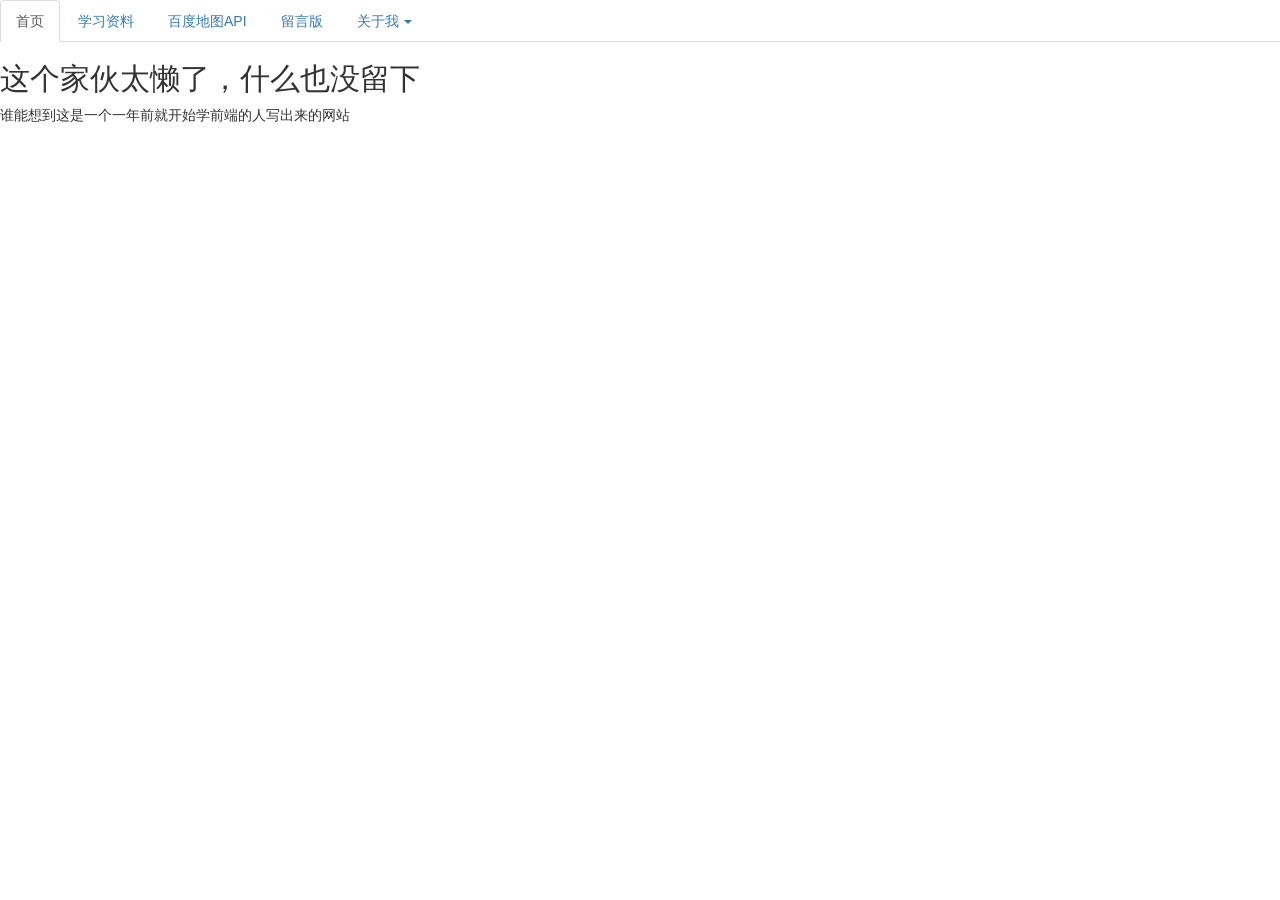
==== index.html @ 40639a3f "Update index.html" ====
<!DOCTYPE html>
<html lang="en">

<head>
    <meta charset="utf-8">
    <title>tangchaobaba</title>
    <meta name="viewport" content="width=device-width, initial-scale=1.0">
    <meta name="description" content="It's a website about a giser">
    <meta name="author" content="Tangchao">
    <link rel=stylesheet href="css/bootstrap.min.css">
    <link rel="stylesheet" href="css/tellme.css">
    <script type="text/javascript" src="https://api.map.baidu.com/api?v=2.0&ak=4rO57EQQC4syxIYUXIH1W4p6F9qWPYB0"></script>

</head>

<body>
    <ul id="myTab" class="nav nav-tabs">
        <li class="active">
            <a href="#home" data-toggle="tab">首页</a>
        </li>
        <li><a href="#documents" data-toggle="tab">学习资料</a></li>
        <li><a href="#map" data-toggle="tab">百度地图API</a></li>
        <li><a href="#tellme" data-toggle="tab">留言版</a></li>
        <li class="dropdown">
            <a href="#" id="myTabDrop1" class="dropdown-toggle" data-toggle="dropdown">关于我 <b class="caret"></b>
		</a>
            <ul class="dropdown-menu" role="menu" aria-labelledby="myTabDrop1">
                <li><a href="#education" tabindex="-1" data-toggle="tab">
                教育经历</a>
                </li>
                <li><a href="#interests" tabindex="-1" data-toggle="tab">
				学习兴趣</a>
                </li>
                <li><a href="#community" tabindex="-1" data-toggle="tab">
                社交软件</a>
                </li>
            </ul>
        </li>
    </ul>
    <div id="myTabContent" class="tab-content">
        <div class="tab-pane fade in active" id="home">
            <h2>这个家伙太懒了，什么也没留下</h2>
            <p>谁能想到这是一个一年前就开始学前端的人写出来的网站</p>
        </div>
        <div class="tab-pane fade" id="documents">
            <h4><a href="Study%2520Note/C%20Study%20Note.md">* C语言学习笔记</a></h4>
            <h4><a href="Study%2520Note/Unix%20Programming.md">* Unix学习笔记</a></h4>
            <h4><a href="Study%2520Note/IDL%20%E5%B8%B8%E7%94%A8%E5%91%BD%E4%BB%A4.md">* 常用IDL指令</a></h4>
            <h4><a href="Study%2520Note/Machine%20Learning%20Study%20Note.md">* 机器学习学习笔记</a></h4>
            <h4><a href="Study%2520Note/python%E7%88%AC%E8%99%AB%E5%AD%A6%E4%B9%A0%E7%AC%94%E8%AE%B0.md">* python爬虫学习笔记</a></h4>
            <h4><a href="Study%2520Note/python_study_note.md">* python学习笔记</a></h4>
            <h4><a href="#">* 遥感知识点汇总</a></h4>
        </div>
        <div class="tab-pane fade" id="map">

        </div>
        <div class="tab-pane fade" id="education">
            <h2>教育经历：</h2>
            <h4>小学：</h4>
            <p>2002.9-2008.6 湖州市新风小学</p>
            <h4>初中：</h4>
            <p>2008.9-2011.6 <a href="http://baike.baidu.com/item/%E6%B9%96%E5%B7%9E%E6%96%B0%E4%B8%96%E7%BA%AA%E5%A4%96%E5%9B%BD%E8%AF%AD%E5%AD%A6%E6%A0%A1/8520419">湖州市新世纪外国语学校</a></p>
            <h4>高中：</h4>
            <p>2011.9-2014.6 <a href="http://baike.baidu.com/item/%E6%B5%99%E6%B1%9F%E7%9C%81%E6%B9%96%E5%B7%9E%E4%B8%AD%E5%AD%A6">浙江省湖州中学</a></p>
            <h4>本科：</h4>
            <p>2014.9-至今 <a href="http://baike.baidu.com/item/%E4%B8%AD%E5%9B%BD%E7%9F%BF%E4%B8%9A%E5%A4%A7%E5%AD%A6">中国矿业大学</a> <a href="http://baike.baidu.com/item/%E4%B8%AD%E5%9B%BD%E7%9F%BF%E4%B8%9A%E5%A4%A7%E5%AD%A6%E7%8E%AF%E5%A2%83%E4%B8%8E%E6%B5%8B%E7%BB%98%E5%AD%A6%E9%99%A2">环境与测绘学院</a></p>
        </div>
        <div class="tab-pane fade" id="tellme">
            <form action="" method="post" class="bootstrap-frm">
                <h1>Date?
                    <span>lonely boy's QQ 344***110</span>
                </h1>
                <label>
                    <span>Your Name :</span>
                    <input id="name" type="text" name="name" placeholder="Your Full Name" />
                </label>
                <label>
                    <span>Sex?</span><select name="selection">
                    <option value="Never">Never</option>
                    <option value="Once">Once</option>
                    </select>
                </label>
                <label>
                    <span>Your Age :</span>
                    <input id="age" type="text" name="age" placeholder="How old are you?" />
                </label>
                <label>
                    <span>Your Email :</span>
                    <input id="email" type="email" name="email" placeholder="Valid Email Address" />
                </label>
                <label>
                    <span>Message :</span>
                    <textarea id="message" name="message" placeholder="Date or not?"></textarea>
                </label>

                <label>
                    <span>&nbsp;</span>
                    <input type="submit" class="button" value="Send" />
                </label>
            </form>
        </div>
        <div class="tab-pane fade" id="interests">
            <p>目前对线性代数、人工智能、机器学习、计算机视觉、深度学习、遥感影像处理较为感兴趣。
            </p>
        </div>
        <div class="tab-pane fade" id="community">
            <p><a href="https://www.zhihu.com/people/tangchao_1996/activities">我的逼乎</a>
            </p>
            <p><a href="https://github.com/haotangchao">我的github</a>
            </p>
            <p>我的新浪微博
            </p>
        </div>
    </div>
    <script src="js/jquery-3.2.1.min.js"></script>
    <script src="js/bootstrap.min.js"></script>
</body>

</html>
<script type="text/javascript">
    // 百度地图API功能
    var map = new BMap.Map("map"); // 创建Map实例
    map.centerAndZoom(new BMap.Point(116.404, 39.915), 11); // 初始化地图,设置中心点坐标和地图级别
    map.addControl(new BMap.MapTypeControl()); //添加地图类型控件
    map.setCurrentCity("北京"); // 设置地图显示的城市 此项是必须设置的
    map.enableScrollWheelZoom(true); //开启鼠标滚轮缩放

</script>
---- css/tellme.css ----
.bootstrap-frm {
    margin-left: auto;
    margin-right: auto;
    max-width: 500px;
    background: #FFF;
    padding: 20px 30px 20px 30px;
    font: 12px "Helvetica Neue", Helvetica, Arial, sans-serif;
    color: #888;
    text-shadow: 1px 1px 1px #FFF;
    border: 1px solid #DDD;
    border-radius: 5px;
    -webkit-border-radius: 5px;
    -moz-border-radius: 5px;
}

.bootstrap-frm h1 {
    font: 25px "Helvetica Neue", Helvetica, Arial, sans-serif;
    padding: 0px 0px 10px 40px;
    display: block;
    border-bottom: 1px solid #DADADA;
    margin: -10px -30px 30px -30px;
    color: #888;
}

.bootstrap-frm h1>span {
    display: block;
    font-size: 11px;
}

.bootstrap-frm label {
    display: block;
    margin: 0px 0px 5px;
}

.bootstrap-frm label>span {
    float: left;
    width: 20%;
    text-align: right;
    padding-right: 10px;
    margin-top: 10px;
    color: #333;
    font-family: "Helvetica Neue", Helvetica, Arial, sans-serif;
    font-weight: bold;
}

.bootstrap-frm input[type="text"],
.bootstrap-frm input[type="email"],
.bootstrap-frm textarea,
.bootstrap-frm select {
    border: 1px solid #CCC;
    color: #888;
    height: 20px;
    line-height: 15px;
    margin-bottom: 16px;
    margin-right: 6px;
    margin-top: 2px;
    outline: 0 none;
    padding: 5px 0px 5px 5px;
    width: 70%;
    border-radius: 4px;
    -webkit-border-radius: 4px;
    -moz-border-radius: 4px;
    -webkit-box-shadow: inset 0 1px 1px rgba(0, 0, 0, 0.075);
    box-shadow: inset 0 1px 1px rgba(0, 0, 0, 0.075);
    -moz-box-shadow: inset 0 1px 1px rgba(0, 0, 0, 0.075);
}

.bootstrap-frm select {
    background: #FFF url('down-arrow.png') no-repeat right;
    background: #FFF url('down-arrow.png') no-repeat right;
    appearance: none;
    -webkit-appearance: none;
    -moz-appearance: none;
    text-indent: 0.01px;
    text-overflow: '';
    width: 70%;
    height: 35px;
    line-height: 15px;
}

.bootstrap-frm textarea {
    height: 100px;
    padding: 5px 0px 0px 5px;
    width: 70%;
}

.bootstrap-frm .button {
    background: #FFF;
    border: 1px solid #CCC;
    padding: 10px 25px 10px 25px;
    color: #333;
    border-radius: 4px;
}

.bootstrap-frm .button:hover {
    color: #333;
    background-color: #EBEBEB;
    border-color: #ADADAD;
}
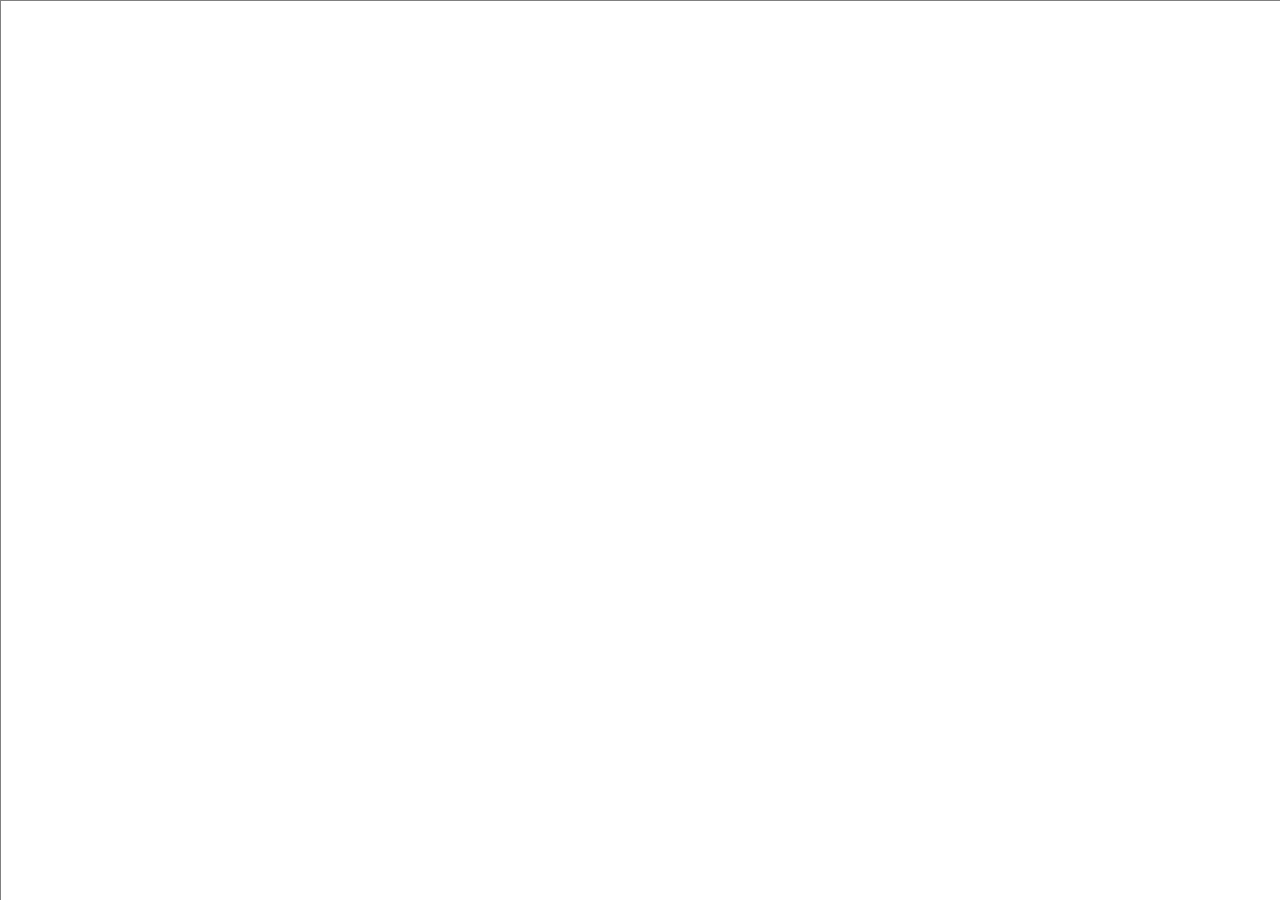
==== commit 1731777f: "Update index.html" ====
--- a/index.html
+++ b/index.html
@@ -3,126 +3,85 @@
 
 <head>
     <meta charset="utf-8">
-    <title>tangchaobaba</title>
+    <title>Travel Routine</title>
     <meta name="viewport" content="width=device-width, initial-scale=1.0">
     <meta name="description" content="It's a website about a giser">
     <meta name="author" content="Tangchao">
-    <link rel=stylesheet href="css/bootstrap.min.css">
-    <link rel="stylesheet" href="css/tellme.css">
     <script type="text/javascript" src="https://api.map.baidu.com/api?v=2.0&ak=4rO57EQQC4syxIYUXIH1W4p6F9qWPYB0"></script>
+    <script type="text/javascript" src="http://api.map.baidu.com/library/CurveLine/1.5/src/CurveLine.min.js"></script>
+    <style type="text/css">
+        html,
+        body {
+            width: 100%;
+            height: 100%;
+            margin: 0;
+            overflow: hidden;
+            font-family: "微软雅黑";
+        }
+
+    </style>
 
 </head>
 
 <body>
-    <ul id="myTab" class="nav nav-tabs">
-        <li class="active">
-            <a href="#home" data-toggle="tab">首页</a>
-        </li>
-        <li><a href="#documents" data-toggle="tab">学习资料</a></li>
-        <li><a href="#map" data-toggle="tab">百度地图API</a></li>
-        <li><a href="#tellme" data-toggle="tab">留言版</a></li>
-        <li class="dropdown">
-            <a href="#" id="myTabDrop1" class="dropdown-toggle" data-toggle="dropdown">关于我 <b class="caret"></b>
-		</a>
-            <ul class="dropdown-menu" role="menu" aria-labelledby="myTabDrop1">
-                <li><a href="#education" tabindex="-1" data-toggle="tab">
-                教育经历</a>
-                </li>
-                <li><a href="#interests" tabindex="-1" data-toggle="tab">
-				学习兴趣</a>
-                </li>
-                <li><a href="#community" tabindex="-1" data-toggle="tab">
-                社交软件</a>
-                </li>
-            </ul>
-        </li>
-    </ul>
-    <div id="myTabContent" class="tab-content">
-        <div class="tab-pane fade in active" id="home">
-            <h2>这个家伙太懒了，什么也没留下</h2>
-            <p>谁能想到这是一个一年前就开始学前端的人写出来的网站</p>
-        </div>
-        <div class="tab-pane fade" id="documents">
-            <h4><a href="Study%2520Note/C%20Study%20Note.md">* C语言学习笔记</a></h4>
-            <h4><a href="Study%2520Note/Unix%20Programming.md">* Unix学习笔记</a></h4>
-            <h4><a href="Study%2520Note/IDL%20%E5%B8%B8%E7%94%A8%E5%91%BD%E4%BB%A4.md">* 常用IDL指令</a></h4>
-            <h4><a href="Study%2520Note/Machine%20Learning%20Study%20Note.md">* 机器学习学习笔记</a></h4>
-            <h4><a href="Study%2520Note/python%E7%88%AC%E8%99%AB%E5%AD%A6%E4%B9%A0%E7%AC%94%E8%AE%B0.md">* python爬虫学习笔记</a></h4>
-            <h4><a href="Study%2520Note/python_study_note.md">* python学习笔记</a></h4>
-            <h4><a href="#">* 遥感知识点汇总</a></h4>
-        </div>
-        <div class="tab-pane fade" id="map">
-
-        </div>
-        <div class="tab-pane fade" id="education">
-            <h2>教育经历：</h2>
-            <h4>小学：</h4>
-            <p>2002.9-2008.6 湖州市新风小学</p>
-            <h4>初中：</h4>
-            <p>2008.9-2011.6 <a href="http://baike.baidu.com/item/%E6%B9%96%E5%B7%9E%E6%96%B0%E4%B8%96%E7%BA%AA%E5%A4%96%E5%9B%BD%E8%AF%AD%E5%AD%A6%E6%A0%A1/8520419">湖州市新世纪外国语学校</a></p>
-            <h4>高中：</h4>
-            <p>2011.9-2014.6 <a href="http://baike.baidu.com/item/%E6%B5%99%E6%B1%9F%E7%9C%81%E6%B9%96%E5%B7%9E%E4%B8%AD%E5%AD%A6">浙江省湖州中学</a></p>
-            <h4>本科：</h4>
-            <p>2014.9-至今 <a href="http://baike.baidu.com/item/%E4%B8%AD%E5%9B%BD%E7%9F%BF%E4%B8%9A%E5%A4%A7%E5%AD%A6">中国矿业大学</a> <a href="http://baike.baidu.com/item/%E4%B8%AD%E5%9B%BD%E7%9F%BF%E4%B8%9A%E5%A4%A7%E5%AD%A6%E7%8E%AF%E5%A2%83%E4%B8%8E%E6%B5%8B%E7%BB%98%E5%AD%A6%E9%99%A2">环境与测绘学院</a></p>
-        </div>
-        <div class="tab-pane fade" id="tellme">
-            <form action="" method="post" class="bootstrap-frm">
-                <h1>Date?
-                    <span>lonely boy's QQ 344***110</span>
-                </h1>
-                <label>
-                    <span>Your Name :</span>
-                    <input id="name" type="text" name="name" placeholder="Your Full Name" />
-                </label>
-                <label>
-                    <span>Sex?</span><select name="selection">
-                    <option value="Never">Never</option>
-                    <option value="Once">Once</option>
-                    </select>
-                </label>
-                <label>
-                    <span>Your Age :</span>
-                    <input id="age" type="text" name="age" placeholder="How old are you?" />
-                </label>
-                <label>
-                    <span>Your Email :</span>
-                    <input id="email" type="email" name="email" placeholder="Valid Email Address" />
-                </label>
-                <label>
-                    <span>Message :</span>
-                    <textarea id="message" name="message" placeholder="Date or not?"></textarea>
-                </label>
-
-                <label>
-                    <span>&nbsp;</span>
-                    <input type="submit" class="button" value="Send" />
-                </label>
-            </form>
-        </div>
-        <div class="tab-pane fade" id="interests">
-            <p>目前对线性代数、人工智能、机器学习、计算机视觉、深度学习、遥感影像处理较为感兴趣。
-            </p>
-        </div>
-        <div class="tab-pane fade" id="community">
-            <p><a href="https://www.zhihu.com/people/tangchao_1996/activities">我的逼乎</a>
-            </p>
-            <p><a href="https://github.com/haotangchao">我的github</a>
-            </p>
-            <p>我的新浪微博
-            </p>
-        </div>
-    </div>
-    <script src="js/jquery-3.2.1.min.js"></script>
-    <script src="js/bootstrap.min.js"></script>
+    <div style="width:100%;height:100%;border:1px solid gray" id="container"></div>
 </body>
 
-</html>
 <script type="text/javascript">
     // 百度地图API功能
-    var map = new BMap.Map("map"); // 创建Map实例
-    map.centerAndZoom(new BMap.Point(116.404, 39.915), 11); // 初始化地图,设置中心点坐标和地图级别
-    map.addControl(new BMap.MapTypeControl()); //添加地图类型控件
-    map.setCurrentCity("北京"); // 设置地图显示的城市 此项是必须设置的
-    map.enableScrollWheelZoom(true); //开启鼠标滚轮缩放
+    var map = new BMap.Map("container");
+    map.centerAndZoom(new BMap.Point(118.454, 32.955), 6);
+    map.enableScrollWheelZoom();
+    var point1 = new BMap.Point(104.059, 30.593);
+    var point2 = new BMap.Point(103.033, 30.027);
+    var point3 = new BMap.Point(102.821, 30.378);
+    var point4 = new BMap.Point(102.736, 30.810);
+    var point5 = new BMap.Point(102.380, 30.994);
+    var point6 = new BMap.Point(101.897, 30.887);
+    var point7 = new BMap.Point(101.494, 30.487);
+    var point8 = new BMap.Point(101.530, 30.322);
+    var point9 = new BMap.Point(101.543, 30.028);
+    var point10 = new BMap.Point(101.513, 29.011);
+    var point11 = new BMap.Point(101.411, 29.160);
+    var point12 = new BMap.Point(101.513, 29.011);
+    var point13 = new BMap.Point(101.568, 29.848);
+    var point14 = new BMap.Point(101.720, 29.534);
+    var point15 = new BMap.Point(101.543, 30.028);
+    var point16 = new BMap.Point(101.022, 30.041);
+    var point17 = new BMap.Point(100.277, 30.001);
+    var point18 = new BMap.Point(100.304, 29.045);
+    var point19 = new BMap.Point(100.346, 28.461);
+    var point20 = new BMap.Point(100.304, 29.045);
+    var point21 = new BMap.Point(100.115, 29.197);
+    var point22 = new BMap.Point(99.802, 28.936);
+    var point23 = new BMap.Point(99.292, 28.725);
+    var point24 = new BMap.Point(99.306, 28.245);
+    var point25 = new BMap.Point(98.918, 28.474);
+    var point26 = new BMap.Point(98.816, 28.356);
+    var point27 = new BMap.Point(98.918, 28.474);
+    // var point28 = new BMap.Point(98.918, 28.474);
+    var point29 = new BMap.Point(99.309, 28.245);
+    var point30 = new BMap.Point(99.706, 27.838);
+    var point31 = new BMap.Point(100.230, 26.873);
+    var point32 = new BMap.Point(100.860, 27.292);
+    var point33 = new BMap.Point(100.910, 27.722);
+    var point34 = new BMap.Point(100.666, 27.760);
+    var point35 = new BMap.Point(101.283, 27.935);
+    var point36 = new BMap.Point(100.775, 28.390);
+    var point37 = new BMap.Point(101.513, 27.436);
+    var point38 = new BMap.Point(102.272, 27.903);
+
+    var points = [point1, point2, point3, point4, point5, point6, point7, point8, point9, point10, point11, point12, point13, point14, point15, point16, point17, point18, point19, point20, point21, point22, point23, point24, point25, point26, point27, point29, point30, point31, point32, point33, point34, point35, point36, point37, point38];
+
+    var curve = new BMapLib.CurveLine(points, {
+        strokeColor: "blue",
+        strokeWeight: 3,
+        strokeOpacity: 0.5
+    }); //创建弧线对象
+    map.addOverlay(curve); //添加到地图中
+    // curve.enableEditing(); //开启编辑功能
+
 
 </script>
+
+</html>
